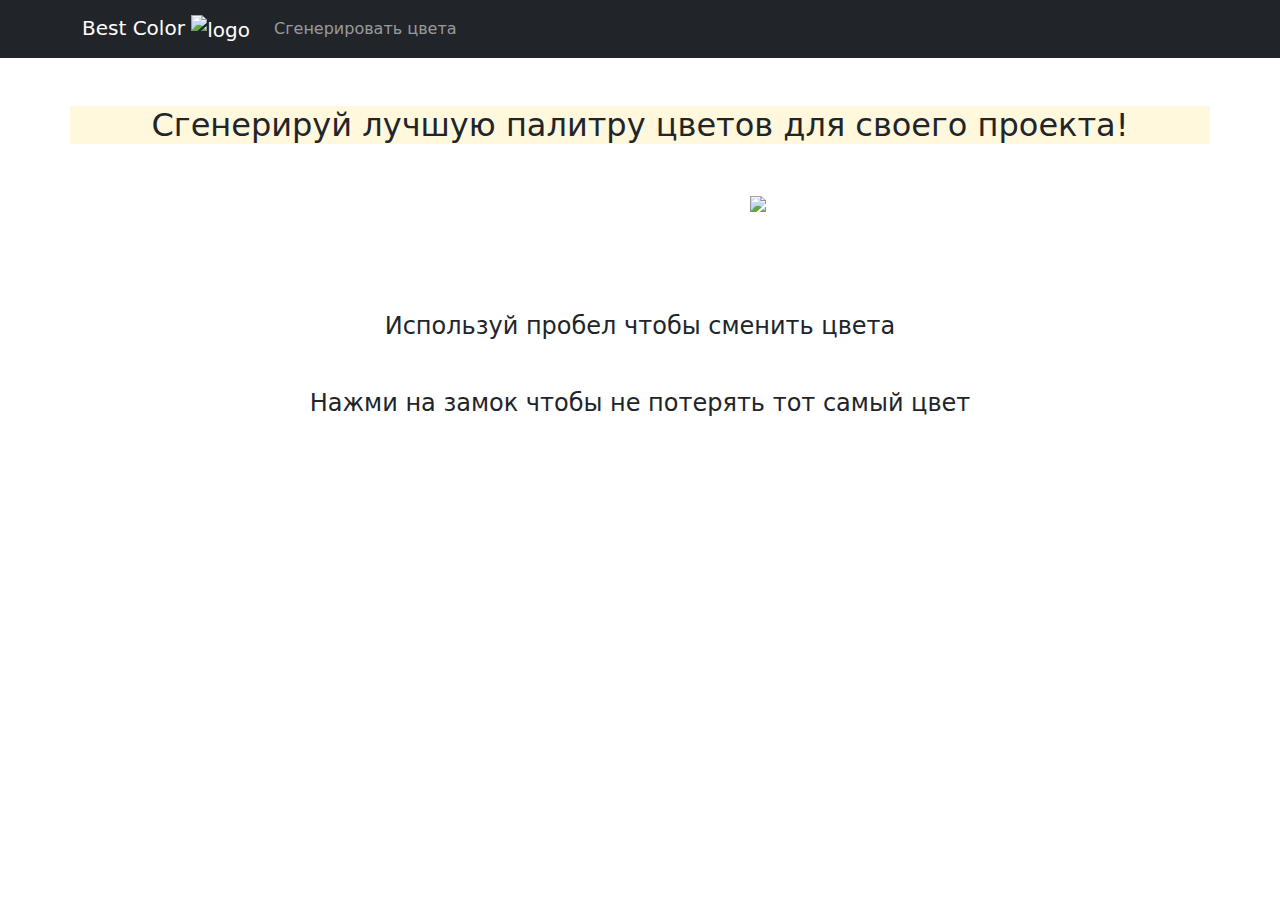
==== index.html @ 411b779f "Add files via upload" ====
<!DOCTYPE html>
<html lang="en">
<head>
  <meta charset="UTF-8">
  <meta name="viewport" content="width=device-width, initial-scale=1.0">
  <title>Document</title>

  <!-- Подключение css -->
  <link rel="stylesheet" href="style.css">

  <!-- Импорт bootstrap -->
  <link href="https://cdn.jsdelivr.net/npm/bootstrap@5.3.3/dist/css/bootstrap.min.css" rel="stylesheet" integrity="sha384-QWTKZyjpPEjISv5WaRU9OFeRpok6YctnYmDr5pNlyT2bRjXh0JMhjY6hW+ALEwIH" crossorigin="anonymous">

  <!-- Импорт js части из bootstrap -->
  <script src="https://code.jquery.com/jquery-3.2.1.slim.min.js" integrity="sha384-KJ3o2DKtIkvYIK3UENzmM7KCkRr/rE9/Qpg6aAZGJwFDMVNA/GpGFF93hXpG5KkN" crossorigin="anonymous"></script>
  <script src="https://cdn.jsdelivr.net/npm/popper.js@1.12.9/dist/umd/popper.min.js" integrity="sha384-ApNbgh9B+Y1QKtv3Rn7W3mgPxhU9K/ScQsAP7hUibX39j7fakFPskvXusvfa0b4Q" crossorigin="anonymous"></script>
  <script src="https://cdn.jsdelivr.net/npm/bootstrap@4.0.0/dist/js/bootstrap.min.js" integrity="sha384-JZR6Spejh4U02d8jOt6vLEHfe/JQGiRRSQQxSfFWpi1MquVdAyjUar5+76PVCmYl" crossorigin="anonymous"></script>


  <!-- Подключение шрифта -->
  <link rel="preconnect" href="https://fonts.googleapis.com">
  <link rel="preconnect" href="https://fonts.gstatic.com" crossorigin>
  <link href="https://fonts.googleapis.com/css2?family=Roboto&display=swap" rel="stylesheet">
</head>
<body>

  <!-- Навбар из bootstrap -->
  <nav class="navbar navbar-expand-lg navbar-dark bg-dark">
    <div class="container">
    <a class="navbar-brand" href="/">Best Color
      <img src="https://freepngimg.com/save/29624-colours-free-download/1024x1024" alt="logo" width="50">
    </a>
    <button class="navbar-toggler" type="button" data-toggle="collapse" data-target="#navbarNav" aria-controls="navbarNav" aria-expanded="false" aria-label="Toggle navigation">
      <span class="navbar-toggler-icon"></span>
    </button>
    <div class="collapse navbar-collapse" id="navbarNav">
      <ul class="navbar-nav">
        <li class="nav-item active">
          <a class="nav-link" href="collor.html">Сгенерировать цвета</a>
        </li>
        <li class="nav-item">
          <a class="nav-link" href="#"></a>
        </li>
        <li class="nav-item">
          <a class="nav-link" href="#"></a>
        </li>
      </ul>
    </div>
    </div>
  </nav>

  <div class="container my-5 block text-center">
    <h2>Сгенерируй лучшую палитру цветов для своего проекта!</h2>
  </div>

    <img src="https://gsgen.ru/gs-views/gsgen-ru/img/apps/color-map.png"  width="350" style="position: relative; left: 750px;">

<br><br><br>

  <h4 class="container my-5 text-center">Используй пробел чтобы сменить цвета</h4>

  <h4 class="container my-5 text-center">Нажми на замок чтобы не потерять тот самый цвет</h4>

  <script src="app.js"></script>
</body>
</html>
---- style.css ----
.roboto-regular {
  font-family: "Roboto", sans-serif;
  font-weight: 400;
  font-style: normal;
}

.h2 {
  padding-top: 100px;
  font-family: 'Roboto', sans-serif;
}

.block {
  background-color: #FFF8DC;
}
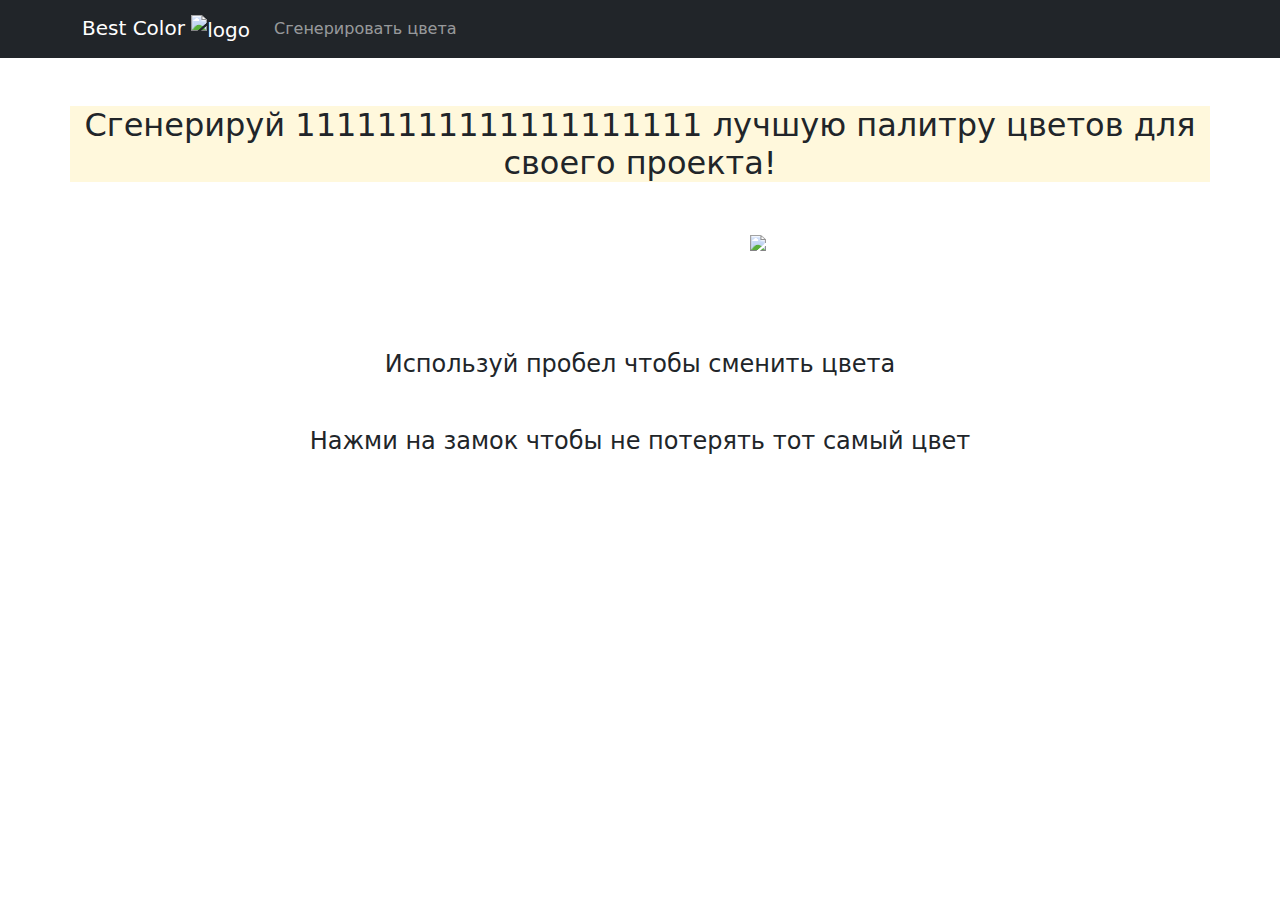
==== commit ebeafe5f: "Update index.html" ====
--- a/index.html
+++ b/index.html
@@ -27,7 +27,7 @@
   <!-- Навбар из bootstrap -->
   <nav class="navbar navbar-expand-lg navbar-dark bg-dark">
     <div class="container">
-    <a class="navbar-brand" href="/">Best Color
+    <a class="navbar-brand" href="index.html">Best Color
       <img src="https://freepngimg.com/save/29624-colours-free-download/1024x1024" alt="logo" width="50">
     </a>
     <button class="navbar-toggler" type="button" data-toggle="collapse" data-target="#navbarNav" aria-controls="navbarNav" aria-expanded="false" aria-label="Toggle navigation">
@@ -50,7 +50,7 @@
   </nav>
 
   <div class="container my-5 block text-center">
-    <h2>Сгенерируй лучшую палитру цветов для своего проекта!</h2>
+    <h2>Сгенерируй 11111111111111111111 лучшую палитру цветов для своего проекта!</h2>
   </div>
 
     <img src="https://gsgen.ru/gs-views/gsgen-ru/img/apps/color-map.png"  width="350" style="position: relative; left: 750px;">
@@ -63,4 +63,4 @@
 
   <script src="app.js"></script>
 </body>
-</html>+</html>
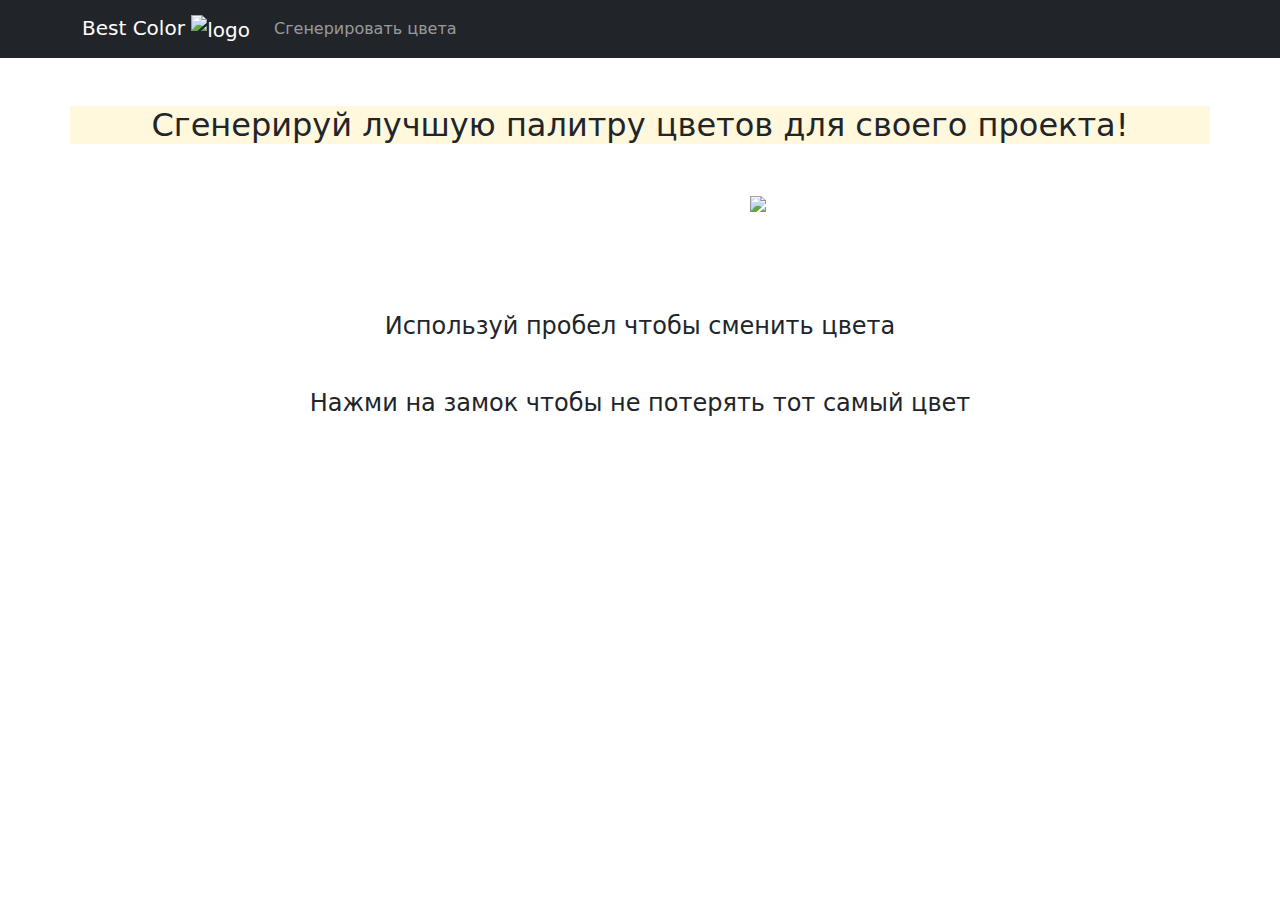
==== commit 9667e4f1: "Update index.html" ====
--- a/index.html
+++ b/index.html
@@ -50,7 +50,7 @@
   </nav>
 
   <div class="container my-5 block text-center">
-    <h2>Сгенерируй 11111111111111111111 лучшую палитру цветов для своего проекта!</h2>
+    <h2>Сгенерируй лучшую палитру цветов для своего проекта!</h2>
   </div>
 
     <img src="https://gsgen.ru/gs-views/gsgen-ru/img/apps/color-map.png"  width="350" style="position: relative; left: 750px;">
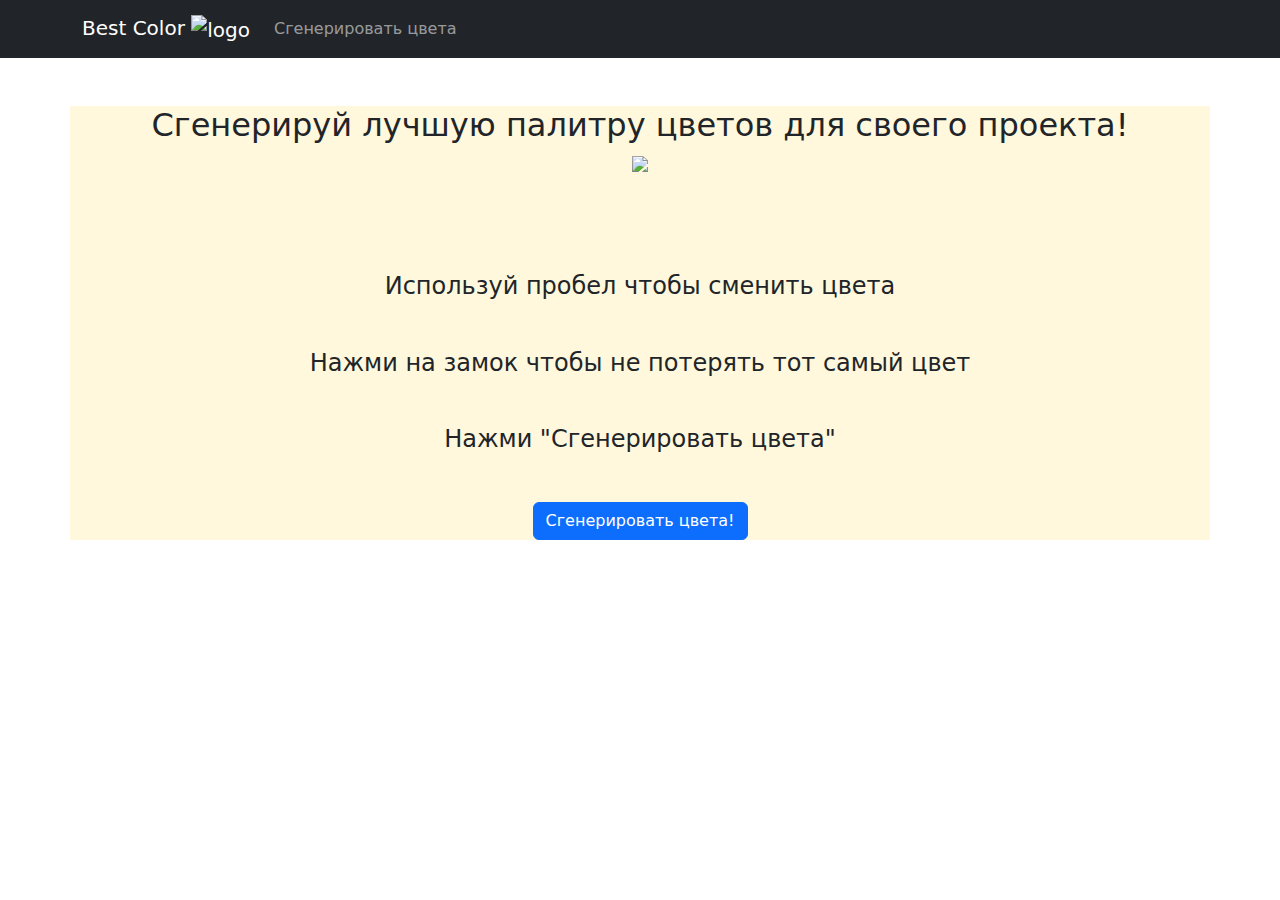
==== commit b85fbf37: "Update index.html" ====
--- a/index.html
+++ b/index.html
@@ -51,9 +51,9 @@
 
   <div class="container my-5 block text-center">
     <h2>Сгенерируй лучшую палитру цветов для своего проекта!</h2>
-  </div>
+  
 
-    <img src="https://gsgen.ru/gs-views/gsgen-ru/img/apps/color-map.png"  width="350" style="position: relative; left: 750px;">
+    <img src="https://gsgen.ru/gs-views/gsgen-ru/img/apps/color-map.png"  width="350">
 
 <br><br><br>
 
@@ -61,6 +61,12 @@
 
   <h4 class="container my-5 text-center">Нажми на замок чтобы не потерять тот самый цвет</h4>
 
+  <h4 class="container my-5 text-center">Нажми "Сгенерировать цвета"</h4>
+
+
+  <a href="collor.html" class="btn btn-primary">Сгенерировать цвета!</a>
+
   <script src="app.js"></script>
+</div>
 </body>
 </html>
